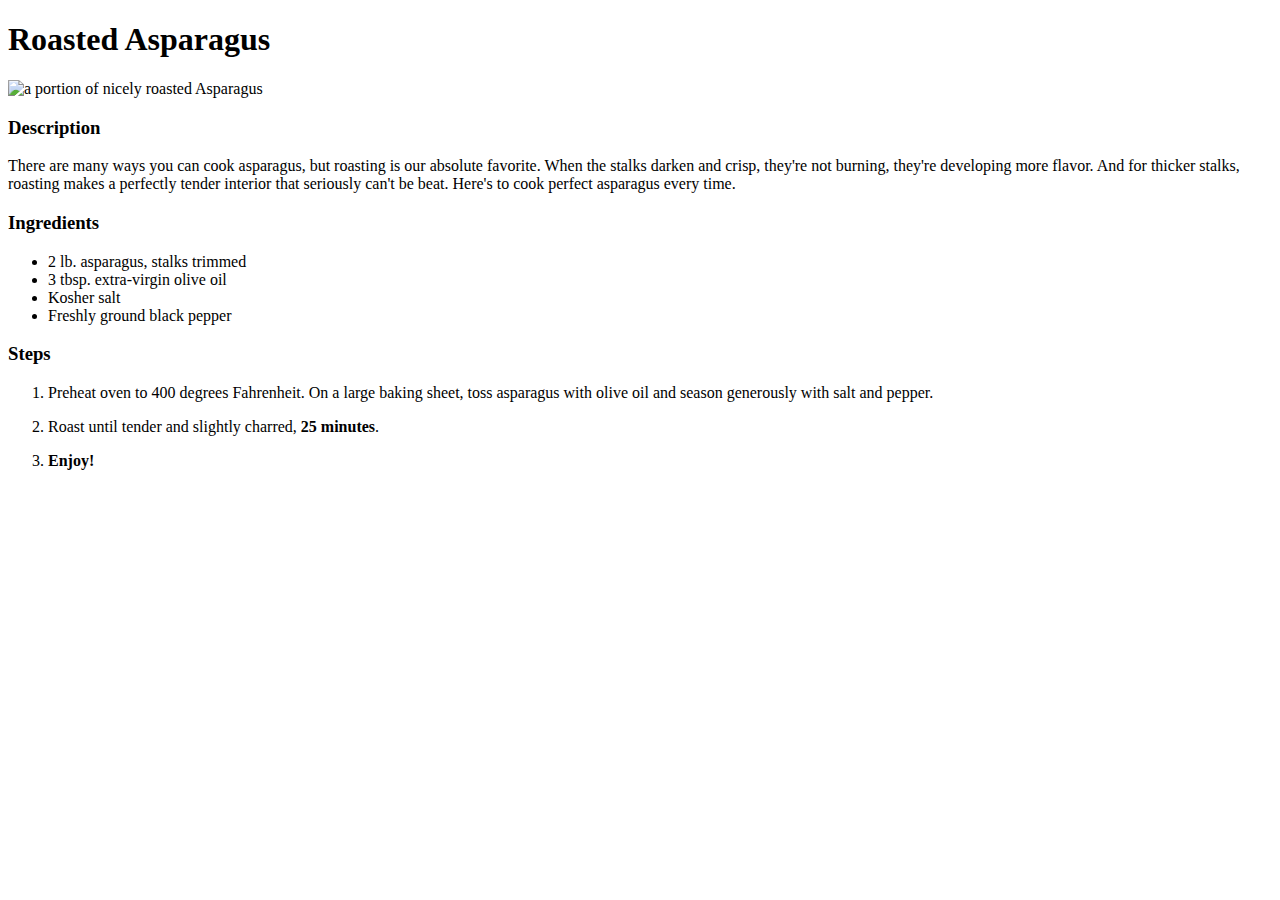
==== recipes/asparagus.html @ 751b2bb3 "Create a page for Roasted Asparagus recipe" ====
<!DOCTYPE html>
<html lang="en">
<head>
    <meta charset="UTF-8">
    <meta http-equiv="X-UA-Compatible" content="IE=edge">
    <meta name="viewport" content="width=device-width, initial-scale=1.0">
    <title>Odin Recipes</title>
</head>
<body>
    <h1>Roasted Asparagus</h1>
    
    <img src="https://hips.hearstapps.com/del.h-cdn.co/assets/18/09/1519653347-delish-roasted-asparagus-1.jpg" width="400" alt="a portion of nicely roasted Asparagus">
    
    <h3>Description</h3>
    
    <p>There are many ways you can cook asparagus, but roasting is our absolute favorite. 
        When the stalks darken and crisp, they're not burning, they're developing more flavor. 
        And for thicker stalks, roasting makes a perfectly tender interior that seriously can't be beat. 
        Here's to cook perfect asparagus every time.
    </p>

    <h3>Ingredients</h3>

    <p>
        <ul>
            <li>2 lb. asparagus, stalks trimmed</li>
            
            <li>3 tbsp. extra-virgin olive oil</li>

            <li>Kosher salt</li>

            <li>Freshly ground black pepper</li>
            
        </ul>
    </p>
    
    <h3>Steps</h3>

    <p>
        <ol>
            <p><li>Preheat oven to 400 degrees Fahrenheit. On a large baking sheet, toss asparagus 
            with olive oil and season generously with salt and pepper.</li></p>
            
            <p><li>Roast until tender and slightly charred, <strong>25 minutes</strong>.</li></p>
            
            <p><li><strong>Enjoy!</strong></li></p>
        </ol>
    </p>
</body>
</html>
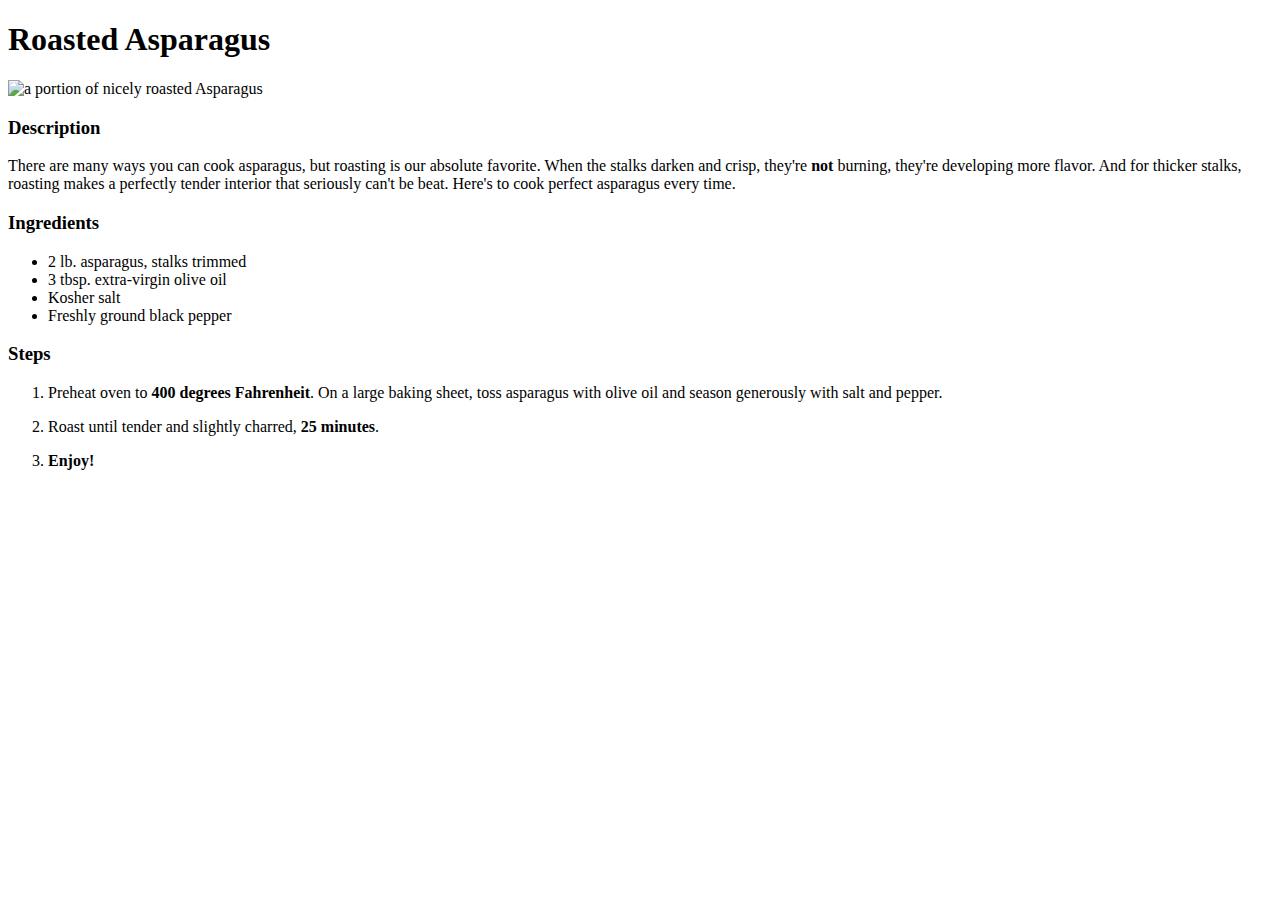
==== commit dde45fb6: "Add bold text" ====
--- a/recipes/asparagus.html
+++ b/recipes/asparagus.html
@@ -14,7 +14,7 @@
     <h3>Description</h3>
     
     <p>There are many ways you can cook asparagus, but roasting is our absolute favorite. 
-        When the stalks darken and crisp, they're not burning, they're developing more flavor. 
+        When the stalks darken and crisp, they're <strong>not</strong> burning, they're developing more flavor. 
         And for thicker stalks, roasting makes a perfectly tender interior that seriously can't be beat. 
         Here's to cook perfect asparagus every time.
     </p>
@@ -38,7 +38,7 @@
 
     <p>
         <ol>
-            <p><li>Preheat oven to 400 degrees Fahrenheit. On a large baking sheet, toss asparagus 
+            <p><li>Preheat oven to <strong>400 degrees Fahrenheit</strong>. On a large baking sheet, toss asparagus 
             with olive oil and season generously with salt and pepper.</li></p>
             
             <p><li>Roast until tender and slightly charred, <strong>25 minutes</strong>.</li></p>
